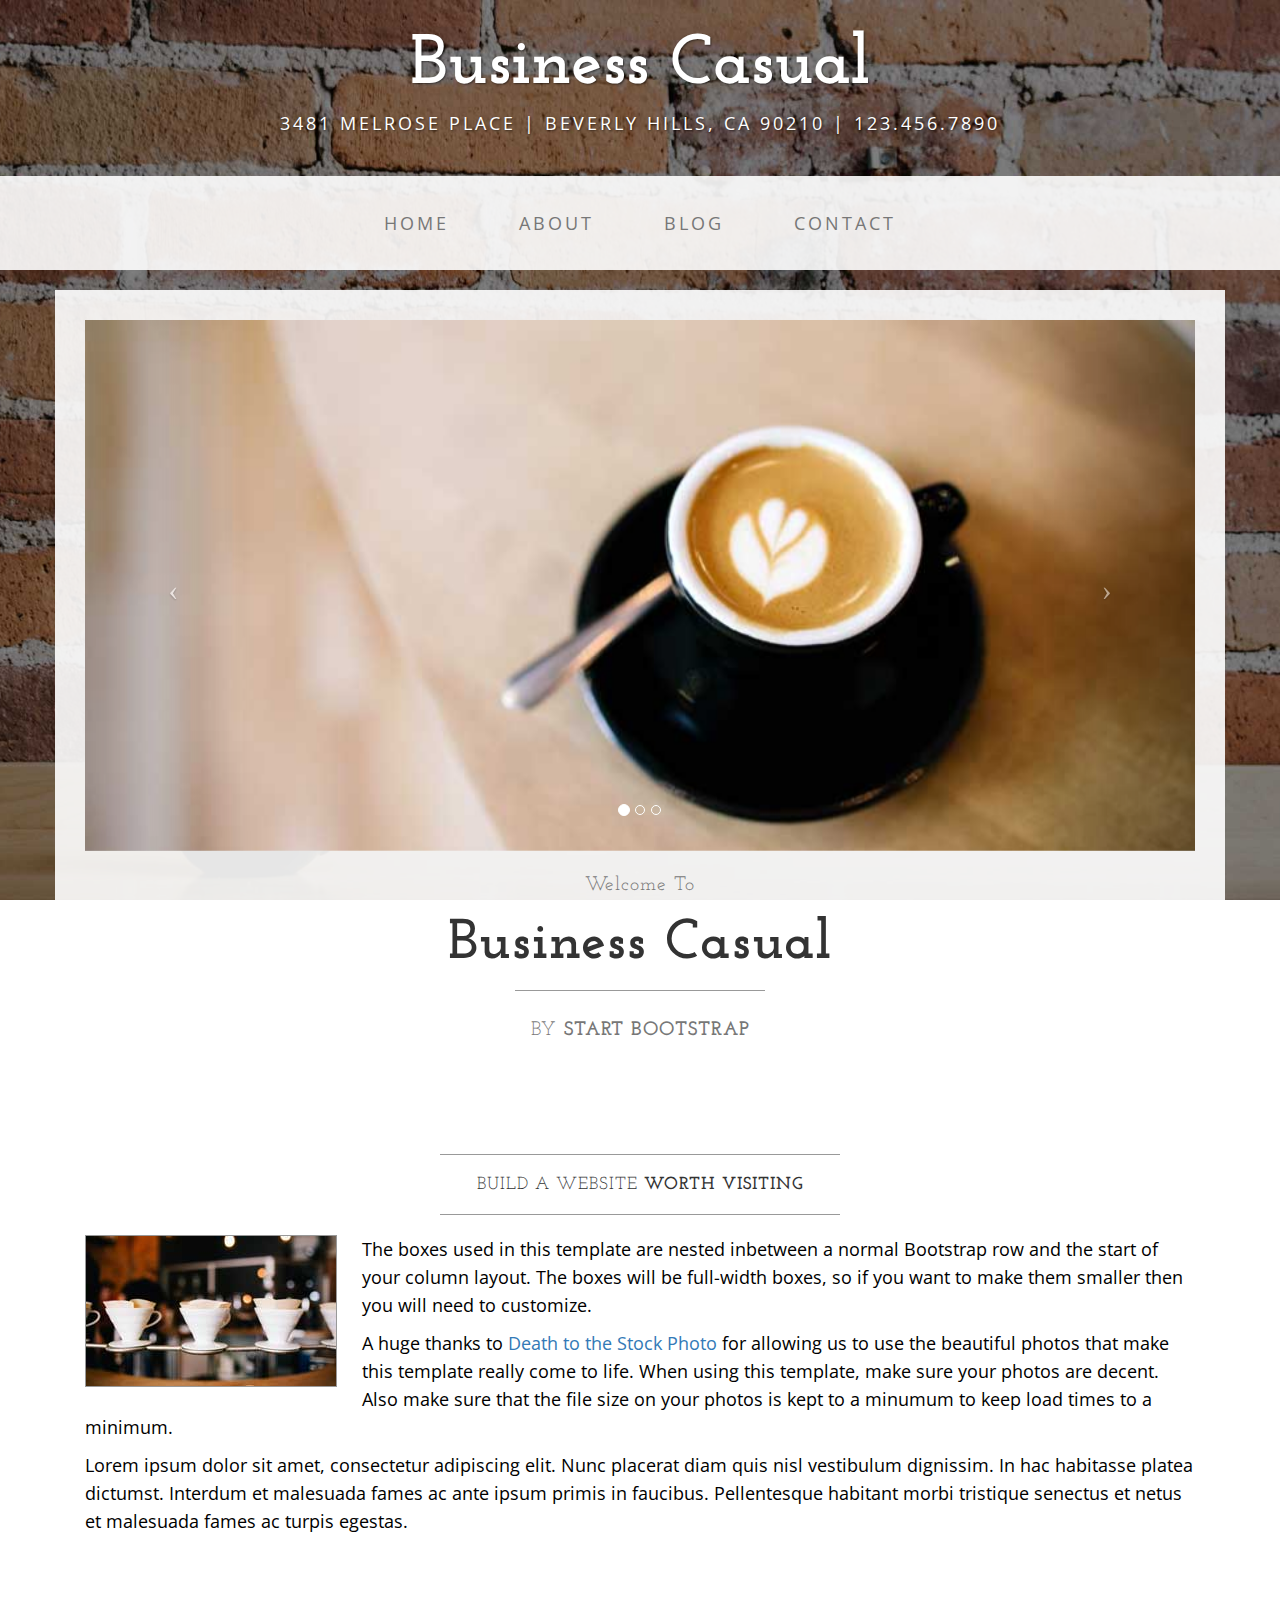
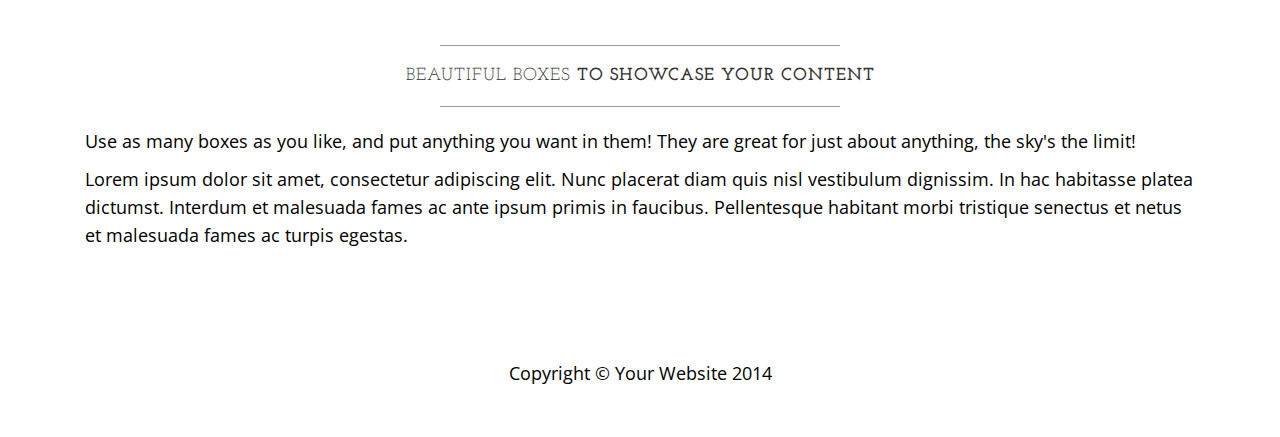
==== startbootstrap-business-casual-gh-pages/index.html @ 5bd12518 "Initial Commit" ====
<!DOCTYPE html>
<html lang="en">

<head>

    <meta charset="utf-8">
    <meta http-equiv="X-UA-Compatible" content="IE=edge">
    <meta name="viewport" content="width=device-width, initial-scale=1">
    <meta name="description" content="">
    <meta name="author" content="">

    <title>Business Casual - Start Bootstrap Theme</title>

    <!-- Bootstrap Core CSS -->
    <link href="css/bootstrap.min.css" rel="stylesheet">

    <!-- Custom CSS -->
    <link href="css/business-casual.css" rel="stylesheet">

    <!-- Fonts -->
    <link href="https://fonts.googleapis.com/css?family=Open+Sans:300italic,400italic,600italic,700italic,800italic,400,300,600,700,800" rel="stylesheet" type="text/css">
    <link href="https://fonts.googleapis.com/css?family=Josefin+Slab:100,300,400,600,700,100italic,300italic,400italic,600italic,700italic" rel="stylesheet" type="text/css">

    <!-- HTML5 Shim and Respond.js IE8 support of HTML5 elements and media queries -->
    <!-- WARNING: Respond.js doesn't work if you view the page via file:// -->
    <!--[if lt IE 9]>
        <script src="https://oss.maxcdn.com/libs/html5shiv/3.7.0/html5shiv.js"></script>
        <script src="https://oss.maxcdn.com/libs/respond.js/1.4.2/respond.min.js"></script>
    <![endif]-->

</head>

<body>

    <div class="brand">Business Casual</div>
    <div class="address-bar">3481 Melrose Place | Beverly Hills, CA 90210 | 123.456.7890</div>

    <!-- Navigation -->
    <nav class="navbar navbar-default" role="navigation">
        <div class="container">
            <!-- Brand and toggle get grouped for better mobile display -->
            <div class="navbar-header">
                <button type="button" class="navbar-toggle" data-toggle="collapse" data-target="#bs-example-navbar-collapse-1">
                    <span class="sr-only">Toggle navigation</span>
                    <span class="icon-bar"></span>
                    <span class="icon-bar"></span>
                    <span class="icon-bar"></span>
                </button>
                <!-- navbar-brand is hidden on larger screens, but visible when the menu is collapsed -->
                <a class="navbar-brand" href="index.html">Business Casual</a>
            </div>
            <!-- Collect the nav links, forms, and other content for toggling -->
            <div class="collapse navbar-collapse" id="bs-example-navbar-collapse-1">
                <ul class="nav navbar-nav">
                    <li>
                        <a href="index.html">Home</a>
                    </li>
                    <li>
                        <a href="about.html">About</a>
                    </li>
                    <li>
                        <a href="blog.html">Blog</a>
                    </li>
                    <li>
                        <a href="contact.html">Contact</a>
                    </li>
                </ul>
            </div>
            <!-- /.navbar-collapse -->
        </div>
        <!-- /.container -->
    </nav>

    <div class="container">

        <div class="row">
            <div class="box">
                <div class="col-lg-12 text-center">
                    <div id="carousel-example-generic" class="carousel slide">
                        <!-- Indicators -->
                        <ol class="carousel-indicators hidden-xs">
                            <li data-target="#carousel-example-generic" data-slide-to="0" class="active"></li>
                            <li data-target="#carousel-example-generic" data-slide-to="1"></li>
                            <li data-target="#carousel-example-generic" data-slide-to="2"></li>
                        </ol>

                        <!-- Wrapper for slides -->
                        <div class="carousel-inner">
                            <div class="item active">
                                <img class="img-responsive img-full" src="img/slide-1.jpg" alt="">
                            </div>
                            <div class="item">
                                <img class="img-responsive img-full" src="img/slide-2.jpg" alt="">
                            </div>
                            <div class="item">
                                <img class="img-responsive img-full" src="img/slide-3.jpg" alt="">
                            </div>
                        </div>

                        <!-- Controls -->
                        <a class="left carousel-control" href="#carousel-example-generic" data-slide="prev">
                            <span class="icon-prev"></span>
                        </a>
                        <a class="right carousel-control" href="#carousel-example-generic" data-slide="next">
                            <span class="icon-next"></span>
                        </a>
                    </div>
                    <h2 class="brand-before">
                        <small>Welcome to</small>
                    </h2>
                    <h1 class="brand-name">Business Casual</h1>
                    <hr class="tagline-divider">
                    <h2>
                        <small>By
                            <strong>Start Bootstrap</strong>
                        </small>
                    </h2>
                </div>
            </div>
        </div>

        <div class="row">
            <div class="box">
                <div class="col-lg-12">
                    <hr>
                    <h2 class="intro-text text-center">Build a website
                        <strong>worth visiting</strong>
                    </h2>
                    <hr>
                    <img class="img-responsive img-border img-left" src="img/intro-pic.jpg" alt="">
                    <hr class="visible-xs">
                    <p>The boxes used in this template are nested inbetween a normal Bootstrap row and the start of your column layout. The boxes will be full-width boxes, so if you want to make them smaller then you will need to customize.</p>
                    <p>A huge thanks to <a href="http://join.deathtothestockphoto.com/" target="_blank">Death to the Stock Photo</a> for allowing us to use the beautiful photos that make this template really come to life. When using this template, make sure your photos are decent. Also make sure that the file size on your photos is kept to a minumum to keep load times to a minimum.</p>
                    <p>Lorem ipsum dolor sit amet, consectetur adipiscing elit. Nunc placerat diam quis nisl vestibulum dignissim. In hac habitasse platea dictumst. Interdum et malesuada fames ac ante ipsum primis in faucibus. Pellentesque habitant morbi tristique senectus et netus et malesuada fames ac turpis egestas.</p>
                </div>
            </div>
        </div>

        <div class="row">
            <div class="box">
                <div class="col-lg-12">
                    <hr>
                    <h2 class="intro-text text-center">Beautiful boxes
                        <strong>to showcase your content</strong>
                    </h2>
                    <hr>
                    <p>Use as many boxes as you like, and put anything you want in them! They are great for just about anything, the sky's the limit!</p>
                    <p>Lorem ipsum dolor sit amet, consectetur adipiscing elit. Nunc placerat diam quis nisl vestibulum dignissim. In hac habitasse platea dictumst. Interdum et malesuada fames ac ante ipsum primis in faucibus. Pellentesque habitant morbi tristique senectus et netus et malesuada fames ac turpis egestas.</p>
                </div>
            </div>
        </div>

    </div>
    <!-- /.container -->

    <footer>
        <div class="container">
            <div class="row">
                <div class="col-lg-12 text-center">
                    <p>Copyright &copy; Your Website 2014</p>
                </div>
            </div>
        </div>
    </footer>

    <!-- jQuery -->
    <script src="js/jquery.js"></script>

    <!-- Bootstrap Core JavaScript -->
    <script src="js/bootstrap.min.js"></script>

    <!-- Script to Activate the Carousel -->
    <script>
    $('.carousel').carousel({
        interval: 5000 //changes the speed
    })
    </script>

</body>

</html>
---- startbootstrap-business-casual-gh-pages/css/business-casual.css ----
/*!
 * Start Bootstrap - Business Casual (http://startbootstrap.com/)
 * Copyright 2013-2016 Start Bootstrap
 * Licensed under MIT (https://github.com/BlackrockDigital/startbootstrap/blob/gh-pages/LICENSE)
 */

body {
    font-family: "Open Sans","Helvetica Neue",Helvetica,Arial,sans-serif;
    background: url('../img/bg.jpg') no-repeat center center fixed;
    -webkit-background-size: cover;
    -moz-background-size: cover;
    background-size: cover;
    -o-background-size: cover;
}

h1,
h2,
h3,
h4,
h5,
h6 {
    text-transform: uppercase;
    font-family: "Josefin Slab","Helvetica Neue",Helvetica,Arial,sans-serif;
    font-weight: 700;
    letter-spacing: 1px;
}

p {
    font-size: 1.25em;
    line-height: 1.6;
    color: #000;
}

hr {
    max-width: 400px;
    border-color: #999999;
}

.brand,
.address-bar {
    display: none;
}

.navbar-brand {
    text-transform: uppercase;
    font-weight: 900;
    letter-spacing: 2px;
}

.navbar-nav {
    text-transform: uppercase;
    font-weight: 400;
    letter-spacing: 3px;
}

.img-full {
    min-width: 100%;
}

.brand-before,
.brand-name {
    text-transform: capitalize;
}

.brand-before {
    margin: 15px 0;
}

.brand-name {
    margin: 0;
    font-size: 4em;
}

.tagline-divider {
    margin: 15px auto 3px;
    max-width: 250px;
    border-color: #999999;
}

.box {
    margin-bottom: 20px;
    padding: 30px 15px;
    background: #fff;
    background: rgba(255,255,255,0.9);
}

.intro-text {
    text-transform: uppercase;
    font-size: 1.25em;
    font-weight: 400;
    letter-spacing: 1px;
}

.img-border {
    float: none;
    margin: 0 auto 0;
    border: #999999 solid 1px;
}

.img-left {
    float: none;
    margin: 0 auto 0;
}

footer {
    background: #fff;
    background: rgba(255,255,255,0.9);
}

footer p {
    margin: 0;
    padding: 50px 0;
}

@media screen and (min-width:768px) {
    .brand {
        display: inherit;
        margin: 0;
        padding: 30px 0 10px;
        text-align: center;
        text-shadow: 1px 1px 2px rgba(0,0,0,0.5);
        font-family: "Josefin Slab","Helvetica Neue",Helvetica,Arial,sans-serif;
        font-size: 5em;
        font-weight: 700;
        line-height: normal;
        color: #fff;
    }

    .top-divider {
        margin-top: 0;
    }

    .img-left {
        float: left;
        margin-right: 25px;
    }

    .address-bar {
        display: inherit;
        margin: 0;
        padding: 0 0 40px;
        text-align: center;
        text-shadow: 1px 1px 2px rgba(0,0,0,0.5);
        text-transform: uppercase;
        font-size: 1.25em;
        font-weight: 400;
        letter-spacing: 3px;
        color: #fff;
    }

    .navbar {
        border-radius: 0;
    }

    .navbar-header {
        display: none;
    }

    .navbar {
        min-height: 0;
    }

    .navbar-default {
        border: none;
        background: #fff;
        background: rgba(255,255,255,0.9);
    }

    .nav>li>a {
        padding: 35px;
    }

    .navbar-nav>li>a {
        line-height: normal;
    }

    .navbar-nav {
        display: table;
        float: none;
        margin: 0 auto;
        table-layout: fixed;
        font-size: 1.25em;
    }
}

@media screen and (min-width:1200px) {
    .box:after {
        content: '';
        display: table;
        clear: both;
    }
}
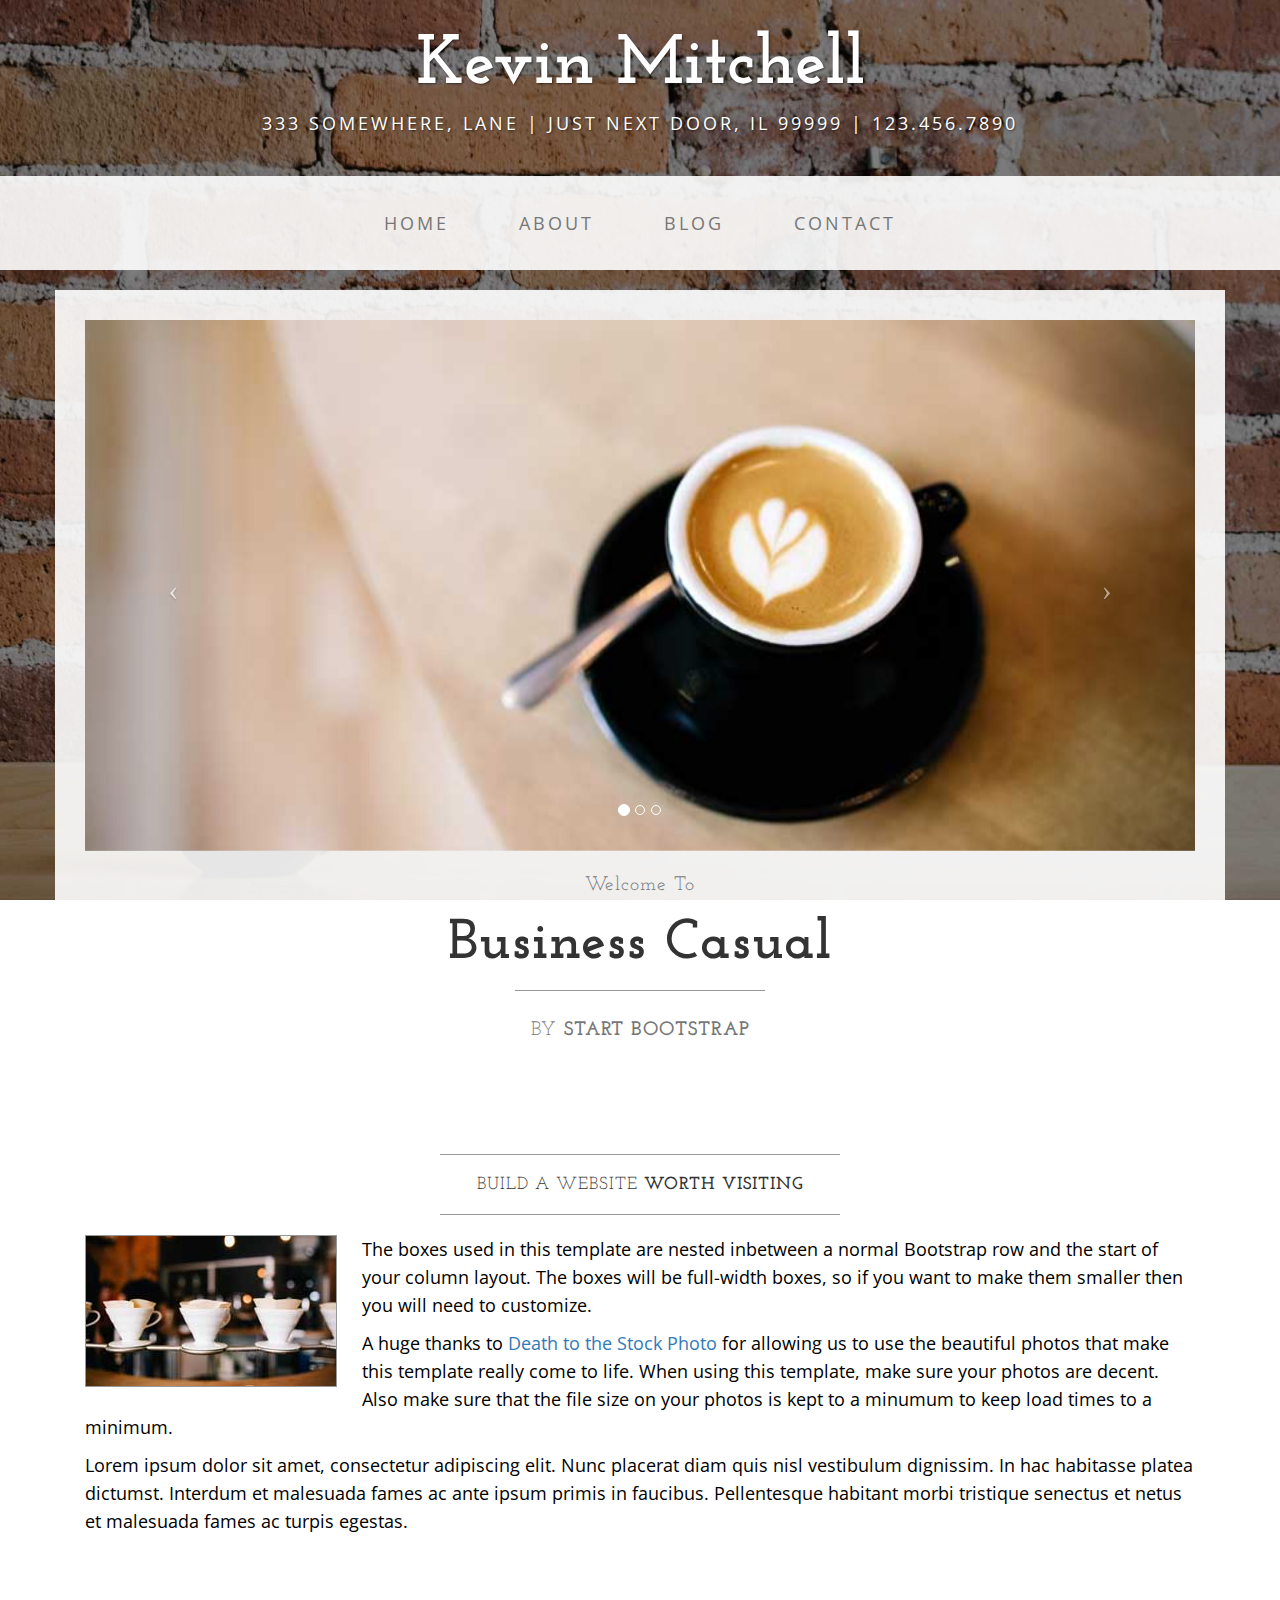
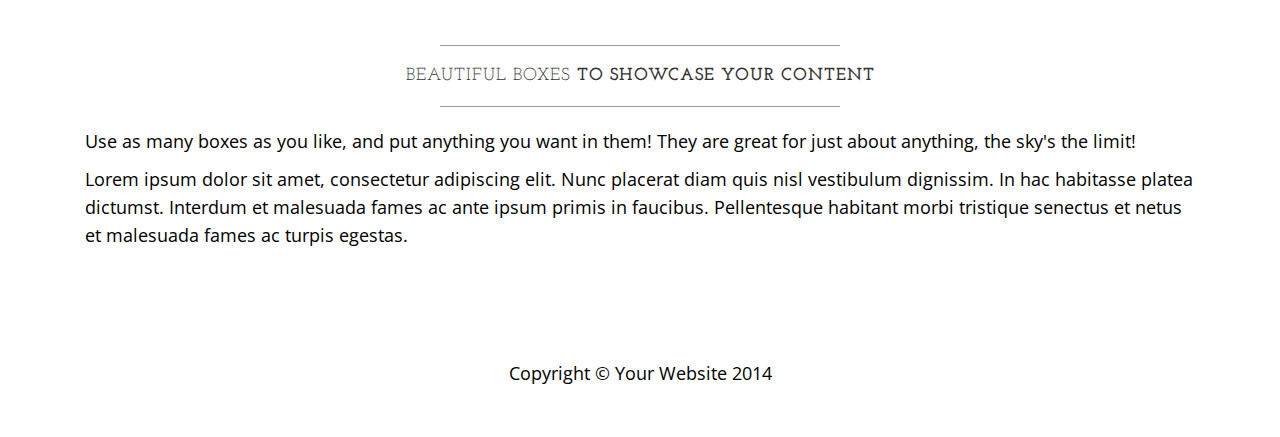
==== commit bd4cdd43: "Small changes" ====
--- a/startbootstrap-business-casual-gh-pages/index.html
+++ b/startbootstrap-business-casual-gh-pages/index.html
@@ -9,7 +9,7 @@
     <meta name="description" content="">
     <meta name="author" content="">
 
-    <title>Business Casual - Start Bootstrap Theme</title>
+    <title>Kevin Mitchell</title>
 
     <!-- Bootstrap Core CSS -->
     <link href="css/bootstrap.min.css" rel="stylesheet">
@@ -32,8 +32,8 @@
 
 <body>
 
-    <div class="brand">Business Casual</div>
-    <div class="address-bar">3481 Melrose Place | Beverly Hills, CA 90210 | 123.456.7890</div>
+    <div class="brand">Kevin Mitchell</div>
+    <div class="address-bar">333 Somewhere, Lane | Just Next Door, Il 99999 | 123.456.7890</div>
 
     <!-- Navigation -->
     <nav class="navbar navbar-default" role="navigation">
